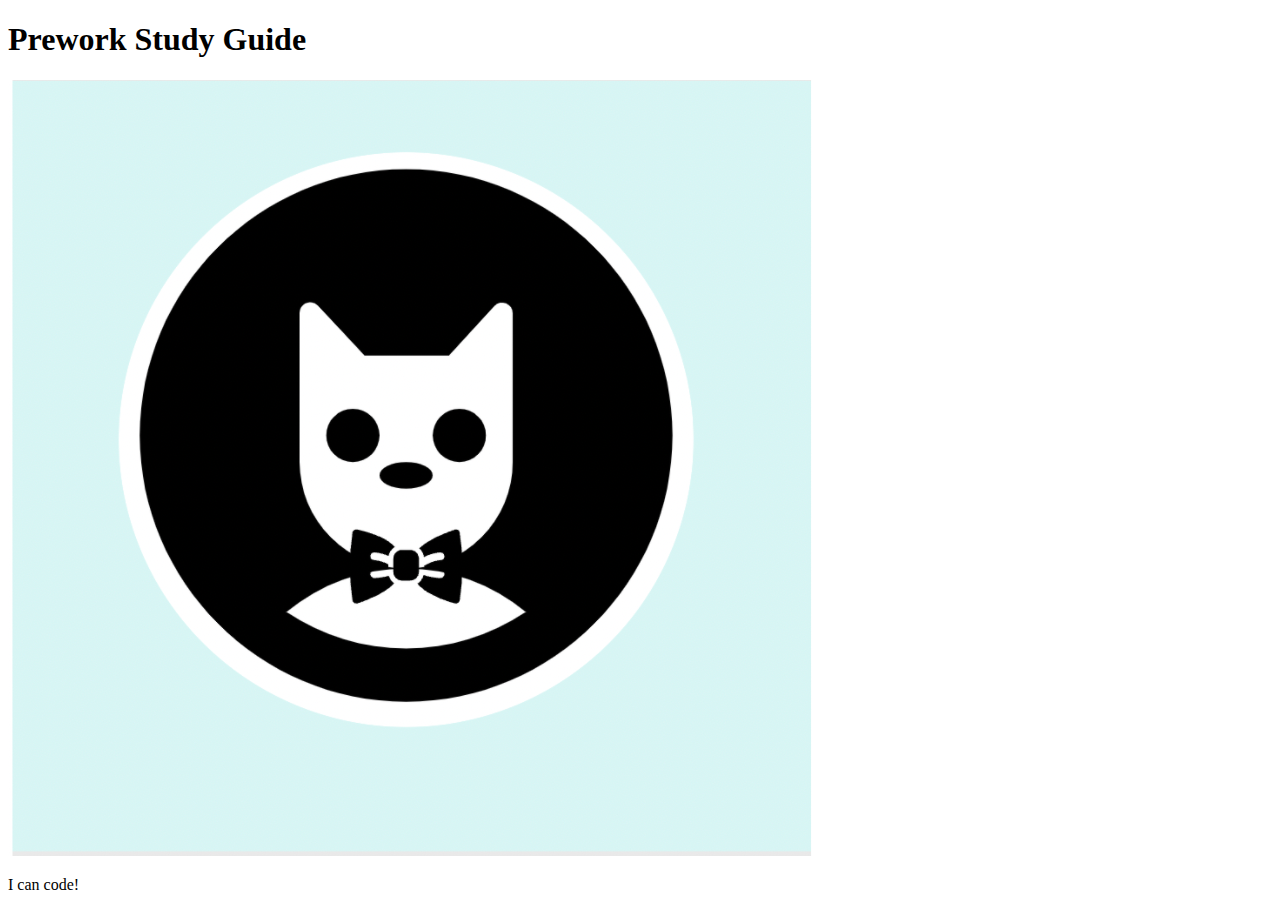
==== prework-study-guide/index.html @ a0a2917d "Merge pull request #6 from hunsonabadeer45/feature/starter-code" ====
<!DOCTYPE html>
<html lang="en">
  <head>
    <meta charset="UTF-8" />
    <meta http-equiv="X-UA-Compatible" content="IE=edge" />
    <meta name="viewport" content="width=device-width, initial-scale=1.0" />
    <title>Prework Study Guide</title>
  </head>
  <body>
    <header id="header">
      <h1>Prework Study Guide</h1>
      <img src="./assets/bowtie-cat.png" alt="Profile image of cat wearing a bow tie." />
    </header>
    <main>
      <!-- Student code goes here -->
    </main>

    <footer>
      <p>I can code!</p>
    </footer>
  </body>
</html>
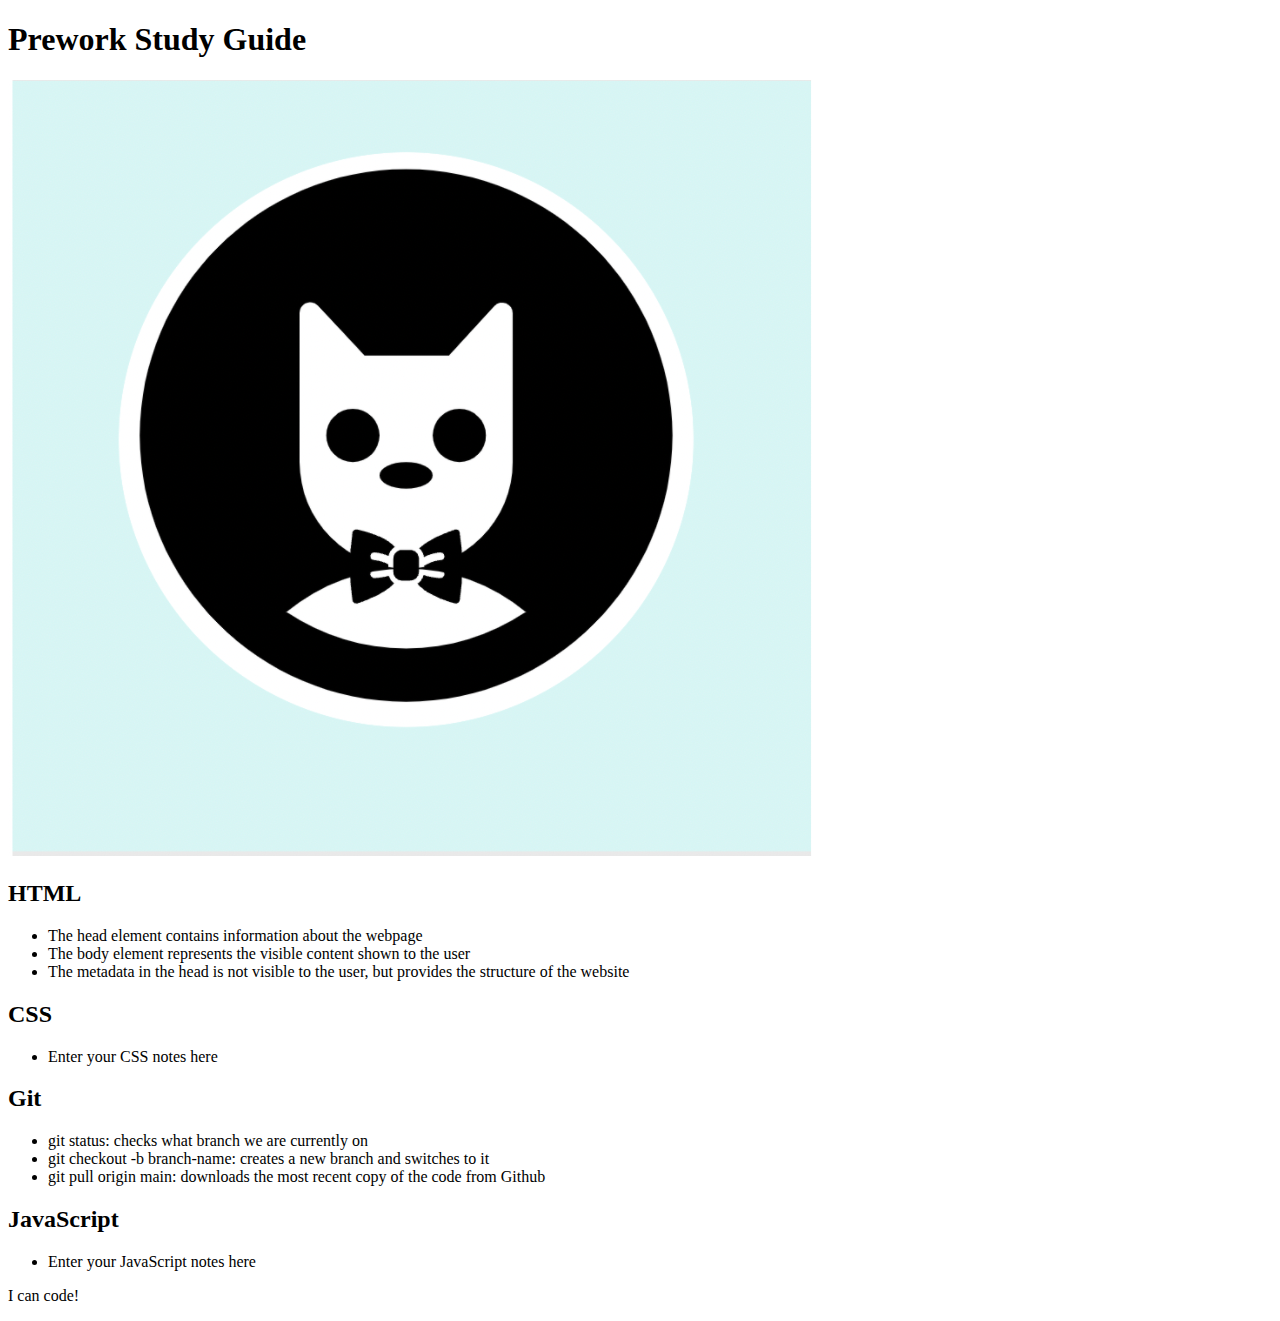
==== commit b8113da2: "added code to HTML file" ====
--- a/prework-study-guide/index.html
+++ b/prework-study-guide/index.html
@@ -12,7 +12,39 @@
       <img src="./assets/bowtie-cat.png" alt="Profile image of cat wearing a bow tie." />
     </header>
     <main>
-      <!-- Student code goes here -->
+      <section class="card" id="html-section">
+        <h2>HTML</h2>
+        <ul>
+          <li>The head element contains information about the webpage</li>
+          <li>The body element represents the visible content shown to the user</li>
+          <li>The metadata in the head is not visible to the user, but provides the structure of the website</li>
+
+        </ul>
+      </section>
+
+      <section class="card" id="css-section">
+        <h2>CSS</h2>
+        <ul>
+          <li>Enter your CSS notes here</li>
+        </ul>
+      </section>
+
+      <section class="card" id="git-section">
+        <h2>Git</h2>
+        <ul>
+          <li>git status: checks what branch we are currently on</li>
+          <li>git checkout -b branch-name: creates a new branch and switches to it</li>
+          <li>git pull origin main: downloads the most recent copy of the code from Github</li>
+        </ul>
+      </section>
+
+      <section class="card" id="javascript-section">
+        <h2>JavaScript</h2>
+        <ul>
+          <li>Enter your JavaScript notes here</li>
+        </ul>
+      </section>
+
     </main>
 
     <footer>
